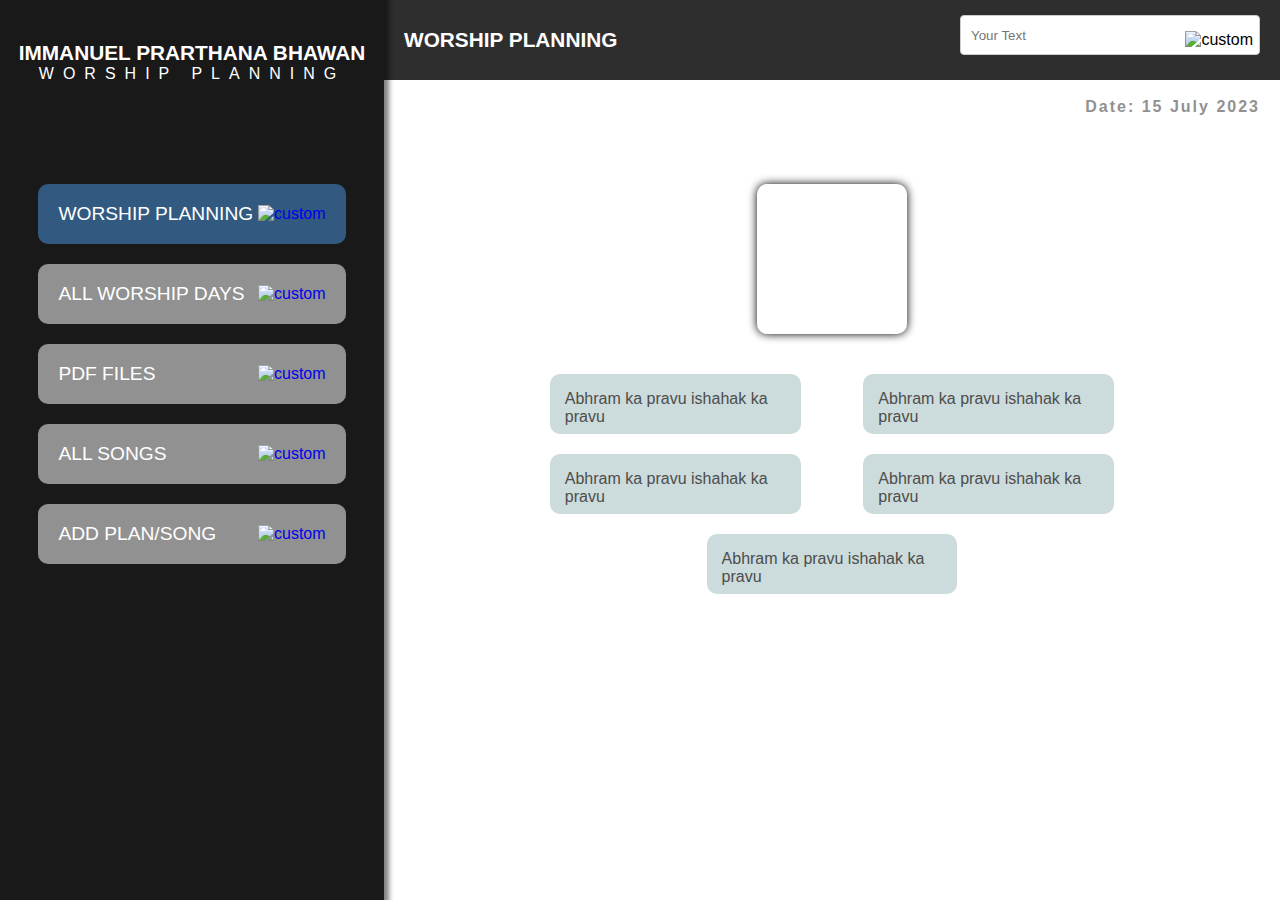
==== index.html @ a4f0f44d "Initial commit" ====
<!DOCTYPE html>
<html lang="en">
  <head>
    <meta charset="UTF-8" />
    <link rel="stylesheet" href="./style.css" />
    <meta name="viewport" content="width=device-width, initial-scale=1.0" />
    <meta http-equiv="X-UA-Compatible" content="ie=edge" />
    <title>Static Template</title>
  </head>
  <body>
    <div class="main-container">
      <div class="desktop-left-side">
        <div class="branding-title">
          <h1 class="title-branding">Immanuel Prarthana Bhawan</h1>
          <h1 class="slogon-branding">worship planning</h1>
        </div>
        <div class="navigation-container">
          <a
            href="index.html"
            class="single-nav"
            style="background-color: rgb(50, 90, 128);"
          >
            <p class="single-nav-text">Worship Planning</p>
            <img
              src="blob:https://generator.yakraj.com/2a91d2d5-b3b8-4ac4-a455-937374d36a00"
              class="nav-arrow-image"
              alt="custom"
            />
          </a>
          <a
            href="./worshipdays.html"
            class="single-nav"
            style="background-color: rgb(145, 145, 145);"
          >
            <p class="single-nav-text">all worship days</p>
            <img
              src="blob:https://generator.yakraj.com/2a91d2d5-b3b8-4ac4-a455-937374d36a00"
              class="nav-arrow-image"
              alt="custom"
            />
          </a>
          <a
            href="./pdfiles.html"
            class="single-nav"
            style="background-color: rgb(145, 145, 145);"
          >
            <p class="single-nav-text">pdf files</p>
            <img
              src="blob:https://generator.yakraj.com/2a91d2d5-b3b8-4ac4-a455-937374d36a00"
              class="nav-arrow-image"
              alt="custom"
            />
          </a>
          <a
            href="./allsongs.html"
            class="single-nav"
            style="background-color: rgb(145, 145, 145);"
          >
            <p class="single-nav-text">all songs</p>
            <img
              src="blob:https://generator.yakraj.com/2a91d2d5-b3b8-4ac4-a455-937374d36a00"
              class="nav-arrow-image"
              alt="custom"
            />
          </a>
          <a
            href="./addsong.html"
            class="single-nav"
            style="background-color: rgb(145, 145, 145);"
          >
            <p class="single-nav-text">add plan/song</p>
            <img
              src="blob:https://generator.yakraj.com/2a91d2d5-b3b8-4ac4-a455-937374d36a00"
              class="nav-arrow-image"
              alt="custom"
            />
          </a>
        </div>
      </div>
      <div class="division81391">
        <div class="vieport-nav">
          <h1 class="title-branding">worship planning</h1>
          <div class="viewport-nav-search">
            <input
              type="text"
              class="viewport-serarch-input"
              placeholder="Your Text"
            /><img
              src="blob:https://generator.yakraj.com/6af2d3de-b5c7-4bec-a429-38bca53e164a"
              class="image55015"
              alt="custom"
            />
          </div>
        </div>
        <div class="plan-day-date">
          <p class="paragraph40479">Date: 15 July 2023</p>
        </div>
        <div class="division67082">
          <div class="pdf-viewer"></div>
          <div class="planning-songs-lists">
            <div class="planning-single-song-container">
              <p class="planning-single-song-titl">
                Abhram ka pravu ishahak ka pravu
              </p>
            </div>
            <div class="planning-single-song-container">
              <p class="planning-single-song-titl">
                Abhram ka pravu ishahak ka pravu
              </p>
            </div>
            <div class="planning-single-song-container">
              <p class="planning-single-song-titl">
                Abhram ka pravu ishahak ka pravu
              </p>
            </div>
            <div class="planning-single-song-container">
              <p class="planning-single-song-titl">
                Abhram ka pravu ishahak ka pravu
              </p>
            </div>
            <div class="planning-single-song-container">
              <p class="planning-single-song-titl">
                Abhram ka pravu ishahak ka pravu
              </p>
            </div>
          </div>
        </div>
      </div>
    </div>
  </body>
</html>
---- style.css ----
.title-branding {
  margin: 0px;
  text-transform: uppercase;
  font-size: 1.3rem;
  color: rgb(255, 255, 255);
}

a {
  text-decoration: none;
}
body {
  margin: 0;
  font-family: -apple-system, BlinkMacSystemFont, "Segoe UI", Roboto, Oxygen,
    Ubuntu, Cantarell, "Open Sans", "Helvetica Neue", sans-serif;
}
.single-nav {
  height: 60px;
  width: 80%;
  position: sticky;
  top: 0;
  box-sizing: border-box;
  border-radius: 10px;
  justify-content: space-between;
  display: flex;
  align-items: center;
  padding-left: 20px;
  padding-right: 20px;
  margin: 10px;
}
.single-nav-text {
  font-size: 1.2rem;
  margin: 0px;
  color: rgb(255, 255, 255);
  text-transform: uppercase;
}
.planning-single-song-container {
  height: 60px;
  width: 40%;
  box-sizing: border-box;
  border-radius: 10px;
  overflow: hidden;
  background-color: rgb(204, 219, 219);
  margin: 10px;
}
.planning-single-song-titl {
  padding-left: 15px;
  color: rgb(77, 77, 77);
}
.main-container {
  height: 100vh;
  width: 100%;
  box-sizing: border-box;
  display: flex;
  overflow: hidden;
}
.desktop-left-side {
  height: 100%;
  width: 30%;
  box-sizing: border-box;
  background-color: rgba(0, 0, 0, 0.9);
  box-shadow: grey 0px 0px 5px 5px;
}
.branding-title {
  height: 124px;
  width: 100%;
  box-sizing: border-box;
  justify-content: center;
  display: flex;
  align-items: center;
  flex-direction: column;
}
.slogon-branding {
  margin: 0px;
  text-transform: uppercase;
  font-weight: lighter;
  letter-spacing: 9px;
  font-size: 1rem;
  color: rgb(255, 255, 255);
}
.navigation-container {
  height: auto;
  width: 100%;
  box-sizing: border-box;
  padding-top: 50px;
  justify-content: center;
  display: flex;
  flex-direction: column;
  align-items: center;
}
.division81391 {
  position: relative;
  height: 100%;
  width: 70%;
  box-sizing: border-box;
  display: flex;
  flex-direction: column;
  align-items: center;
  overflow-x: hidden;
  overflow-y: overlay;
}
.vieport-nav {
  height: 80px;
  width: 100%;
  box-sizing: border-box;
  background-color: rgba(0, 0, 0, 0.82);
  justify-content: space-between;
  display: flex;
  align-items: center;
  padding-left: 20px;
  padding-right: 20px;
}
.viewport-nav-search {
  height: 100%;
  width: 300px;
  box-sizing: border-box;
  justify-content: center;
  display: flex;
  align-items: center;
  position: relative;
}
.viewport-serarch-input {
  height: 40px;
  border-radius: 7px;
  border: none;
  color: grey;
  padding-left: 10px;
  width: 100%;
  right: 10px;
}
.image55015 {
  position: absolute;
  right: 7px;
}
.plan-day-date {
  height: 54px;
  width: 100%;
  box-sizing: border-box;
  align-items: center;
  display: flex;
  justify-content: flex-end;
  padding-right: 20px;
}
.paragraph40479 {
  margin: 0px;
  justify-content: flex-end;
  display: flex;
  align-items: center;
  font-weight: 600;
  color: rgb(145, 145, 145);
  letter-spacing: 2px;
}
.division67082 {
  height: auto;
  width: 100%;
  box-sizing: border-box;
  justify-content: center;
  display: flex;
  padding-top: 50px;
  flex-direction: column;
  align-items: center;
}
.pdf-viewer {
  height: 150px;
  width: 150px;
  box-sizing: border-box;
  border-radius: 10px;
  background-image: url("https://static.icecreamapps.com/www/storage/804/select-the-edit-mode-of-icecream-pdf-editor.jpg");
  box-shadow: 0px 0px 10px;
}
.planning-songs-lists {
  height: auto;
  width: 70%;
  box-sizing: border-box;
  justify-content: space-around;
  display: flex;
  align-items: center;
  flex-wrap: wrap;
  margin-top: 30px;
}
.single-row {
  height: 55px;
  width: 80%;
  box-sizing: border-box;
  border-radius: 10px;
  background: rgba(118, 118, 118, 0.83);
  box-shadow: rgba(0, 0, 0, 0.25) 0px 0px 4px 1px;
  justify-content: space-between;
  display: flex;
  align-items: center;
  padding-left: 15px;
  padding-right: 15px;
  margin: 10px;
}
.text-visulize {
  color: rgb(255, 255, 255);
  font-family: Helvetica;
  font-size: 20px;
  font-style: normal;
  font-weight: lighter;
  line-height: normal;
  letter-spacing: 2.7px;
  text-transform: uppercase;
}
.pdf-files-title {
  margin: 0;
  margin-top: 4px;
  color: grey;
}
.all-pdf-files-container {
  display: flex;
  width: 100%;
  flex-wrap: wrap;
  justify-content: space-around;
  padding: 20px;
}
.single-pdf-container {
  margin: 5px;
}
form {
  width: 80%;
  margin-top: 30px;
  background-color: #fff;
  padding: 20px;
  border-radius: 5px;
  box-shadow: 0 2px 5px rgba(0, 0, 0, 0.1);
}

label {
  display: block;
  margin-bottom: 5px;
  font-weight: bold;
}

input[type="checkbox"],
input[type="date"],
input[type="file"],
input[type="text"],
select,
textarea {
  width: 100%;
  padding: 10px;
  border: 1px solid #ccc;
  border-radius: 4px;
  box-sizing: border-box;
  margin-bottom: 10px;
}

hr {
  border: none;
  border-top: 1px solid #ccc;
  margin: 20px 0;
}

h2 {
  margin-top: 20px;
}

input[type="button"],
input[type="submit"] {
  background-color: #4caf50;
  color: #fff;
  border: none;
  padding: 10px 20px;
  border-radius: 4px;
  cursor: pointer;
}

input[type="button"]:hover,
input[type="submit"]:hover {
  background-color: #45a049;
}
.add-button {
  display: flex;
  justify-content: flex-end;
  width: 100%;
}
.preparation-fields {
  display: none;
}

.container {
  cursor: pointer;
}

.container input {
  display: none;
}

.container svg {
  overflow: visible;
}

.path {
  fill: none;
  stroke: #000;
  stroke-width: 6;
  stroke-linecap: round;
  stroke-linejoin: round;
  transition: stroke-dasharray 0.5s ease, stroke-dashoffset 0.5s ease;
  stroke-dasharray: 241 9999999;
  stroke-dashoffset: 0;
}

.container input:checked ~ svg .path {
  stroke-dasharray: 70.5096664428711 9999999;
  stroke-dashoffset: -262.2723388671875;
}
.form {
  background-color: #15172b;
  border-radius: 20px;
  box-sizing: border-box;
  height: 500px;
  padding: 20px;
  width: 50%;
}

.title {
  color: #eee;
  font-family: sans-serif;
  font-size: 36px;
  font-weight: 600;
  margin-top: 30px;
}

.subtitle {
  color: #eee;
  font-family: sans-serif;
  font-size: 16px;
  font-weight: 600;
  margin-top: 10px;
}

.input-container {
  height: 50px;
  position: relative;
  width: 100%;
}

.ic1 {
  margin-top: 40px;
}

.ic2 {
  margin-top: 30px;
}

.input {
  background-color: #303245;
  border-radius: 12px;
  border: 0;
  box-sizing: border-box;
  color: #eee;
  font-size: 18px;
  height: 100%;
  outline: 0;
  padding: 4px 20px 0;
  width: 100%;
}

.cut {
  background-color: #15172b;
  border-radius: 10px;
  height: 20px;
  left: 20px;
  position: absolute;
  top: -20px;
  transform: translateY(0);
  transition: transform 200ms;
  width: 76px;
}

.cut-short {
  width: 50px;
}

.iLabel {
  color: #65657b;
  font-family: sans-serif;
  left: 20px;
  line-height: 14px;
  pointer-events: none;
  position: absolute;
  transform-origin: 0 50%;
  transition: transform 200ms, color 200ms;
  top: 20px;
}

.input:focus ~ .cut {
  transform: translateY(8px);
}

.input:focus ~ .iLabel {
  transform: translateY(-30px) translateX(10px) scale(0.75);
}

.input:not(:focus) ~ .iLabel {
  color: #808097;
}

.input:focus ~ .iLabel {
  color: #dc2f55;
}

.submit {
  background-color: #08d;
  border-radius: 12px;
  border: 0;
  box-sizing: border-box;
  color: #eee;
  cursor: pointer;
  font-size: 18px;
  height: 50px;
  margin-top: 38px;
  text-align: center;
  width: 100%;
}

.submit:active {
  background-color: #06b;
}
.login-form-container {
  height: 100vh;
  width: 100%;
  display: flex;
  justify-content: center;
  align-items: center;
  position: absolute;
  z-index: 5;
  background: #fff;
}
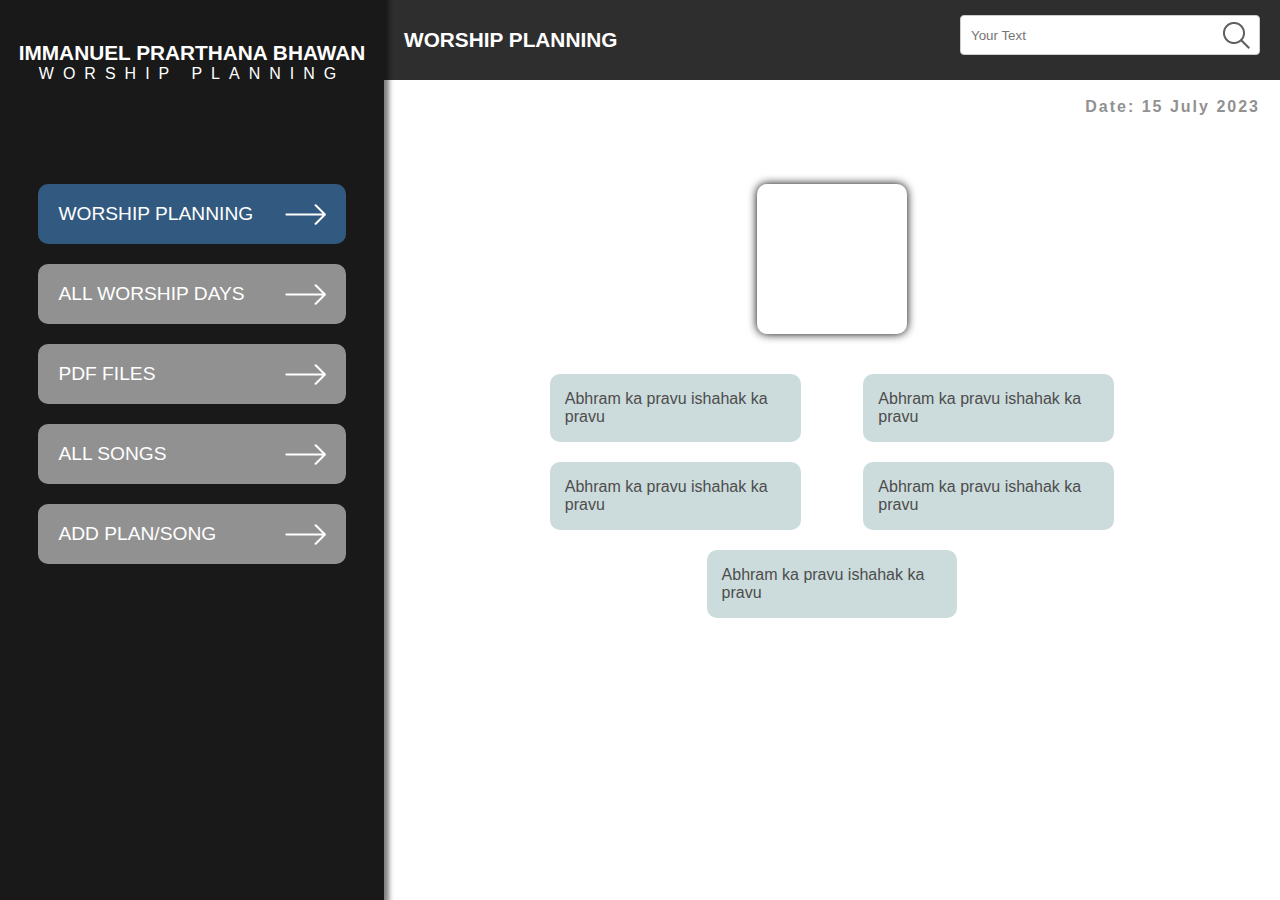
==== commit 91c6da89: "made responsive" ====
--- a/index.html
+++ b/index.html
@@ -18,11 +18,11 @@
           <a
             href="index.html"
             class="single-nav"
-            style="background-color: rgb(50, 90, 128);"
+            style="background-color: rgb(50, 90, 128)"
           >
             <p class="single-nav-text">Worship Planning</p>
             <img
-              src="blob:https://generator.yakraj.com/2a91d2d5-b3b8-4ac4-a455-937374d36a00"
+              src="./assects/arrow-icon.png"
               class="nav-arrow-image"
               alt="custom"
             />
@@ -30,11 +30,11 @@
           <a
             href="./worshipdays.html"
             class="single-nav"
-            style="background-color: rgb(145, 145, 145);"
+            style="background-color: rgb(145, 145, 145)"
           >
             <p class="single-nav-text">all worship days</p>
             <img
-              src="blob:https://generator.yakraj.com/2a91d2d5-b3b8-4ac4-a455-937374d36a00"
+              src="./assects/arrow-icon.png"
               class="nav-arrow-image"
               alt="custom"
             />
@@ -42,11 +42,11 @@
           <a
             href="./pdfiles.html"
             class="single-nav"
-            style="background-color: rgb(145, 145, 145);"
+            style="background-color: rgb(145, 145, 145)"
           >
             <p class="single-nav-text">pdf files</p>
             <img
-              src="blob:https://generator.yakraj.com/2a91d2d5-b3b8-4ac4-a455-937374d36a00"
+              src="./assects/arrow-icon.png"
               class="nav-arrow-image"
               alt="custom"
             />
@@ -54,11 +54,11 @@
           <a
             href="./allsongs.html"
             class="single-nav"
-            style="background-color: rgb(145, 145, 145);"
+            style="background-color: rgb(145, 145, 145)"
           >
             <p class="single-nav-text">all songs</p>
             <img
-              src="blob:https://generator.yakraj.com/2a91d2d5-b3b8-4ac4-a455-937374d36a00"
+              src="./assects/arrow-icon.png"
               class="nav-arrow-image"
               alt="custom"
             />
@@ -66,11 +66,11 @@
           <a
             href="./addsong.html"
             class="single-nav"
-            style="background-color: rgb(145, 145, 145);"
+            style="background-color: rgb(145, 145, 145)"
           >
             <p class="single-nav-text">add plan/song</p>
             <img
-              src="blob:https://generator.yakraj.com/2a91d2d5-b3b8-4ac4-a455-937374d36a00"
+              src="./assects/arrow-icon.png"
               class="nav-arrow-image"
               alt="custom"
             />
@@ -79,14 +79,22 @@
       </div>
       <div class="division81391">
         <div class="vieport-nav">
-          <h1 class="title-branding">worship planning</h1>
+          <div style="display: flex; justify-self: center; align-items: center">
+            <input onchange="toggleMobileNav()" type="checkbox" id="checkbox" />
+            <label for="checkbox" class="toggle">
+              <div class="bars" id="bar1"></div>
+              <div class="bars" id="bar2"></div>
+              <div class="bars" id="bar3"></div>
+            </label>
+            <h1 class="title-branding">worship planning</h1>
+          </div>
           <div class="viewport-nav-search">
             <input
               type="text"
               class="viewport-serarch-input"
               placeholder="Your Text"
             /><img
-              src="blob:https://generator.yakraj.com/6af2d3de-b5c7-4bec-a429-38bca53e164a"
+              src="./assects/search-icon.png"
               class="image55015"
               alt="custom"
             />
@@ -127,5 +135,6 @@
         </div>
       </div>
     </div>
+    <script src="./script.js"></script>
   </body>
 </html>
--- a/style.css
+++ b/style.css
@@ -34,7 +34,7 @@
   text-transform: uppercase;
 }
 .planning-single-song-container {
-  height: 60px;
+  height: auto;
   width: 40%;
   box-sizing: border-box;
   border-radius: 10px;
@@ -130,6 +130,7 @@
 .image55015 {
   position: absolute;
   right: 7px;
+  top: 20px;
 }
 .plan-day-date {
   height: 54px;
@@ -428,3 +429,101 @@
   z-index: 5;
   background: #fff;
 }
+
+@media (max-width: 768px) {
+  .desktop-left-side {
+    position: absolute;
+    height: 100%;
+    z-index: 10;
+    width: 100%;
+    box-sizing: border-box;
+    background-color: rgb(0 0 0);
+    box-shadow: grey 0px 0px 5px 5px;
+    display: none;
+  }
+  .division81391 {
+    width: 100%;
+  }
+
+  .image55015 {
+    display: none;
+  }
+
+  .viewport-nav-search {
+    width: 40%;
+  }
+  .planning-songs-lists {
+    width: 100%;
+  }
+  .branding-title {
+    margin-top: 20px;
+  }
+  .form {
+    width: 80%;
+  }
+  .toggle {
+    display: flex !important;
+  }
+}
+#checkbox {
+  display: none;
+}
+
+.toggle {
+  position: relative;
+  width: 40px;
+  height: 40px;
+  cursor: pointer;
+  display: flex;
+  flex-direction: column;
+  align-items: center;
+  justify-content: center;
+  gap: 10px;
+  z-index: 10;
+  display: none;
+  margin-right: 10px;
+  transition-duration: 0.5s;
+}
+
+.bars {
+  width: 100%;
+  height: 4px;
+  background-color: rgb(176, 92, 255);
+  border-radius: 4px;
+}
+
+#bar2 {
+  transition-duration: 0.8s;
+}
+
+#bar1,
+#bar3 {
+  width: 70%;
+}
+
+#checkbox:checked + .toggle .bars {
+  position: absolute;
+  transition-duration: 0.5s;
+}
+
+#checkbox:checked + .toggle #bar2 {
+  transform: scaleX(0);
+  transition-duration: 0.5s;
+}
+
+#checkbox:checked + .toggle #bar1 {
+  width: 100%;
+  transform: rotate(45deg);
+  transition-duration: 0.5s;
+}
+
+#checkbox:checked + .toggle #bar3 {
+  width: 100%;
+  transform: rotate(-45deg);
+  transition-duration: 0.5s;
+}
+
+#checkbox:checked + .toggle {
+  transition-duration: 0.5s;
+  transform: rotate(180deg);
+}
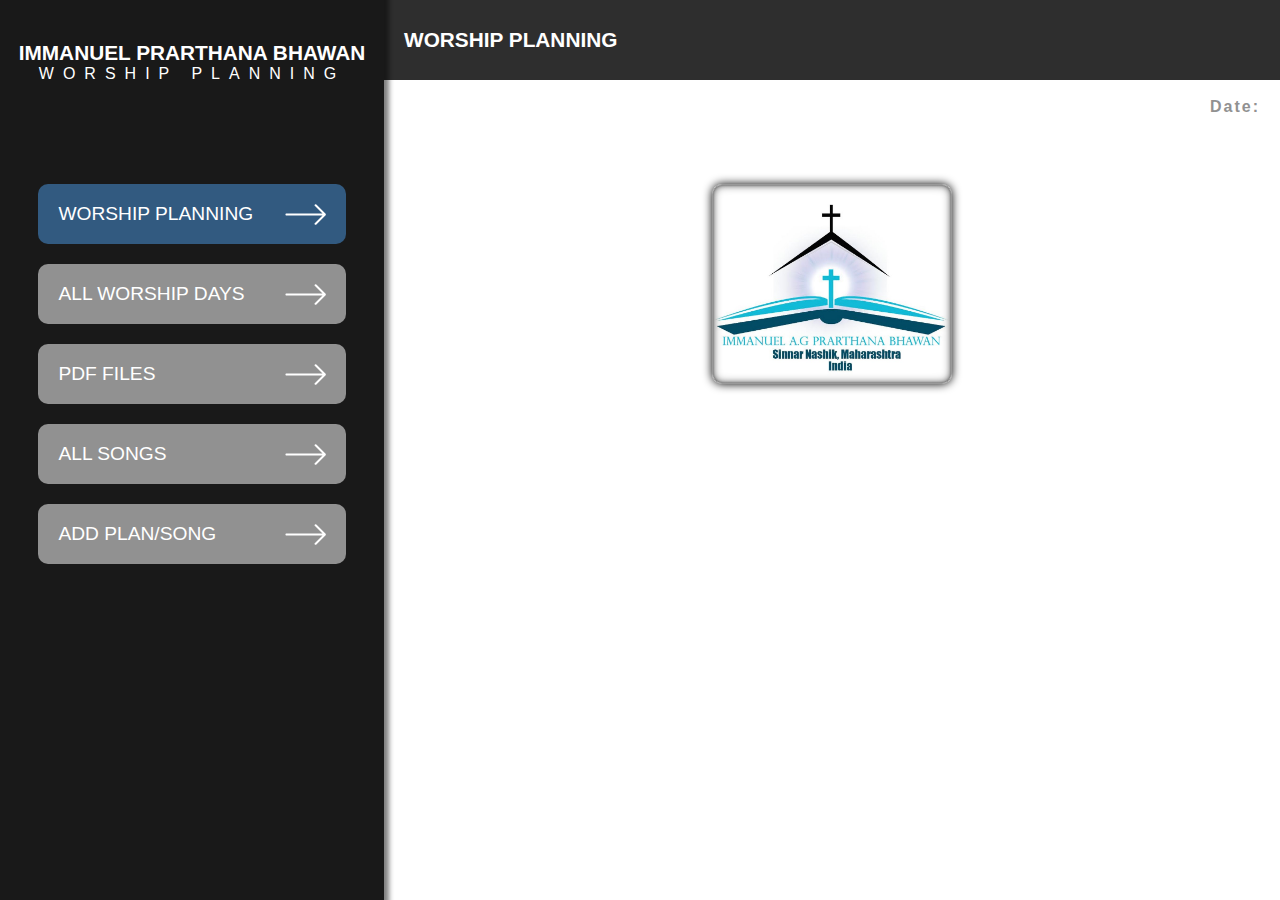
==== commit 88f12d29: "Update 12 files" ====
--- a/index.html
+++ b/index.html
@@ -5,7 +5,7 @@
     <link rel="stylesheet" href="./style.css" />
     <meta name="viewport" content="width=device-width, initial-scale=1.0" />
     <meta http-equiv="X-UA-Compatible" content="ie=edge" />
-    <title>Static Template</title>
+    <title>Worship Planning</title>
   </head>
   <body>
     <div class="main-container">
@@ -88,53 +88,50 @@
             </label>
             <h1 class="title-branding">worship planning</h1>
           </div>
-          <div class="viewport-nav-search">
-            <input
-              type="text"
-              class="viewport-serarch-input"
-              placeholder="Your Text"
-            /><img
-              src="./assects/search-icon.png"
-              class="image55015"
-              alt="custom"
-            />
-          </div>
+          
         </div>
         <div class="plan-day-date">
-          <p class="paragraph40479">Date: 15 July 2023</p>
+          <p class="paragraph40479">Date: <strong class = "dateplan"></strong></p>
         </div>
         <div class="division67082">
           <div class="pdf-viewer"></div>
           <div class="planning-songs-lists">
-            <div class="planning-single-song-container">
-              <p class="planning-single-song-titl">
-                Abhram ka pravu ishahak ka pravu
-              </p>
-            </div>
-            <div class="planning-single-song-container">
-              <p class="planning-single-song-titl">
-                Abhram ka pravu ishahak ka pravu
-              </p>
-            </div>
-            <div class="planning-single-song-container">
-              <p class="planning-single-song-titl">
-                Abhram ka pravu ishahak ka pravu
-              </p>
-            </div>
-            <div class="planning-single-song-container">
-              <p class="planning-single-song-titl">
-                Abhram ka pravu ishahak ka pravu
-              </p>
-            </div>
-            <div class="planning-single-song-container">
-              <p class="planning-single-song-titl">
-                Abhram ka pravu ishahak ka pravu
-              </p>
-            </div>
+           
+            
           </div>
         </div>
       </div>
     </div>
     <script src="./script.js"></script>
+    <script src="./loginhandle.js"></script>
+
+      <script>
+const GetworshipDays =() =>{
+fetch(serverURL+"getrecentplan").then(response =>response.json()).then(data=>
+{
+ 
+  const allWorshipContainer = document.querySelector('.planning-songs-lists')
+if(data.length > 0){
+  const dateView = document.querySelector('.dateplan')
+  dateView.innerHTML = data[0].date
+  
+  for(let i =0; i<data[0].plansongs.length; i++){
+    console.log(data)
+     let url = `/songlyrics?song=${data[0].plansongs[i].songid}`.replace(' ' , '%20')
+
+    let tempData = `<a href =${url} class="planning-single-song-container">
+              <p class="planning-single-song-titl">
+              ${data[0].plansongs[i].title}
+              </p>
+            </a>`
+        allWorshipContainer.innerHTML += tempData
+  }
+}
+  
+})
+}
+
+GetworshipDays()
+    </script>
   </body>
 </html>
--- a/style.css
+++ b/style.css
@@ -13,6 +13,13 @@
   font-family: -apple-system, BlinkMacSystemFont, "Segoe UI", Roboto, Oxygen,
     Ubuntu, Cantarell, "Open Sans", "Helvetica Neue", sans-serif;
 }
+
+#song-lyrics {
+  resize: none;
+  overflow: hidden;
+  min-height: 50px;
+}
+
 .single-nav {
   height: 60px;
   width: 80%;
@@ -35,6 +42,7 @@
 }
 .planning-single-song-container {
   height: auto;
+  padding: 5px;
   width: 40%;
   box-sizing: border-box;
   border-radius: 10px;
@@ -43,7 +51,6 @@
   margin: 10px;
 }
 .planning-single-song-titl {
-  padding-left: 15px;
   color: rgb(77, 77, 77);
 }
 .main-container {
@@ -161,12 +168,15 @@
   align-items: center;
 }
 .pdf-viewer {
-  height: 150px;
-  width: 150px;
+  height: 200px;
+  width: 240px;
+  background-size: cover;
   box-sizing: border-box;
   border-radius: 10px;
-  background-image: url("https://static.icecreamapps.com/www/storage/804/select-the-edit-mode-of-icecream-pdf-editor.jpg");
-  box-shadow: 0px 0px 10px;
+  background-image: url("./assects/logo.jpg");
+  box-shadow: 0px 0px 10px, inset 0 0 5px grey, inset 0 0 10px grey,
+    inset 0 0 2px #000;
+  border: 1px solid #999999;
 }
 .planning-songs-lists {
   height: auto;
@@ -217,7 +227,7 @@
 .single-pdf-container {
   margin: 5px;
 }
-form {
+.container-form {
   width: 80%;
   margin-top: 30px;
   background-color: #fff;
@@ -527,3 +537,195 @@
   transition-duration: 0.5s;
   transform: rotate(180deg);
 }
+/* this style is for login form */
+.main {
+  width: 320px;
+  position: relative;
+  display: flex;
+  flex-direction: column;
+  background-color: #240046;
+  max-height: 450px;
+  overflow: hidden;
+  border-radius: 12px;
+  box-shadow: 7px 7px 10px 3px #24004628;
+}
+
+.lo-form {
+  display: flex;
+  flex-direction: column;
+  gap: 14px;
+  padding: 24px;
+}
+
+/*checkbox to switch from sign up to login*/
+#chk {
+  display: none;
+}
+
+/*Login*/
+.login {
+  position: relative;
+  width: 100%;
+  height: 100%;
+}
+
+.login label {
+  margin: 25% 0 5%;
+}
+
+.main label {
+  color: #fff;
+  font-size: 2rem;
+  justify-content: center;
+  display: flex;
+  font-weight: bold;
+  cursor: pointer;
+  transition: 0.5s ease-in-out;
+}
+
+.main .input {
+  width: 100%;
+  height: 40px;
+  background: #e0dede;
+  padding: 10px;
+  border: none;
+  outline: none;
+  border-radius: 4px;
+}
+
+/*Register*/
+.register {
+  background: #eee;
+  border-radius: 60% / 10%;
+  transform: translateY(-2%);
+  transition: 0.8s ease-in-out;
+}
+
+.register label {
+  color: #573b8a;
+  transform: scale(0.6);
+}
+
+#chk:checked ~ .register {
+  transform: translateY(-60%);
+}
+
+#chk:checked ~ .register label {
+  transform: scale(1);
+  margin: 10% 0 5%;
+}
+
+#chk:checked ~ .login label {
+  transform: scale(0.6);
+  margin: 5% 0 5%;
+}
+/*Button*/
+.lo-form button {
+  width: 85%;
+  height: 40px;
+  margin: 12px auto 10%;
+  color: #fff;
+  background: #573b8a;
+  font-size: 1rem;
+  font-weight: bold;
+  border: none;
+  border-radius: 4px;
+  cursor: pointer;
+  transition: 0.2s ease-in;
+}
+
+.lo-form button:hover {
+  background-color: #6d44b8;
+}
+
+.login-form {
+  position: absolute;
+  height: 100vh;
+  width: 100%;
+  z-index: 10;
+  background: #fff;
+  display: flex;
+  justify-content: center;
+  align-items: center;
+}
+
+.main input {
+  color: grey;
+}
+.single-recomendation:hover {
+  background: grey;
+  color: #fff;
+}
+.single-recomendation {
+  padding: 5px;
+  border: 1px solid #b5b5b5c7;
+  border-radius: 7px;
+  width: 70%;
+  margin: 5px;
+  cursor: pointer;
+  transition-duration: 0.2s;
+}
+
+.recomendation-box strong {
+  color: red;
+  margin: 10px;
+}
+.single-recomendation p {
+  margin: 0;
+}
+.recomendation-box {
+  border: 2px solid red;
+  border-radius: 10px;
+  padding: 10px;
+  display: none;
+}
+.plan-songs-list {
+  display: flex;
+  flex-wrap: wrap;
+  width: 100%;
+}
+.allsongContainer {
+  width: 100%;
+  display: flex;
+  flex-direction: column;
+  align-items: center;
+}
+.worship-days-container {
+  width: 100%;
+  display: flex;
+  flex-direction: column;
+  align-items: center;
+}
+
+.lyricsContainer {
+  width: 100%;
+  box-sizing: border-box;
+  padding: 10px;
+}
+
+.chords-provider-container {
+  width: 100%;
+  display: flex;
+  justify-content: space-between;
+  align-items: center;
+}
+.search-results {
+  position: absolute;
+  top: 70%;
+  width: 92%;
+  display: none;
+  background: #fff;
+  padding: 10px;
+  max-height: 50vh;
+  overflow-y: overlay;
+}
+
+.search-result-single-tab {
+  padding: 5px;
+  background: grey;
+  border-radius: 7px;
+  color: #fff;
+  margin: 2px;
+  cursor: pointer;
+  font-size: 0.9rem;
+}
